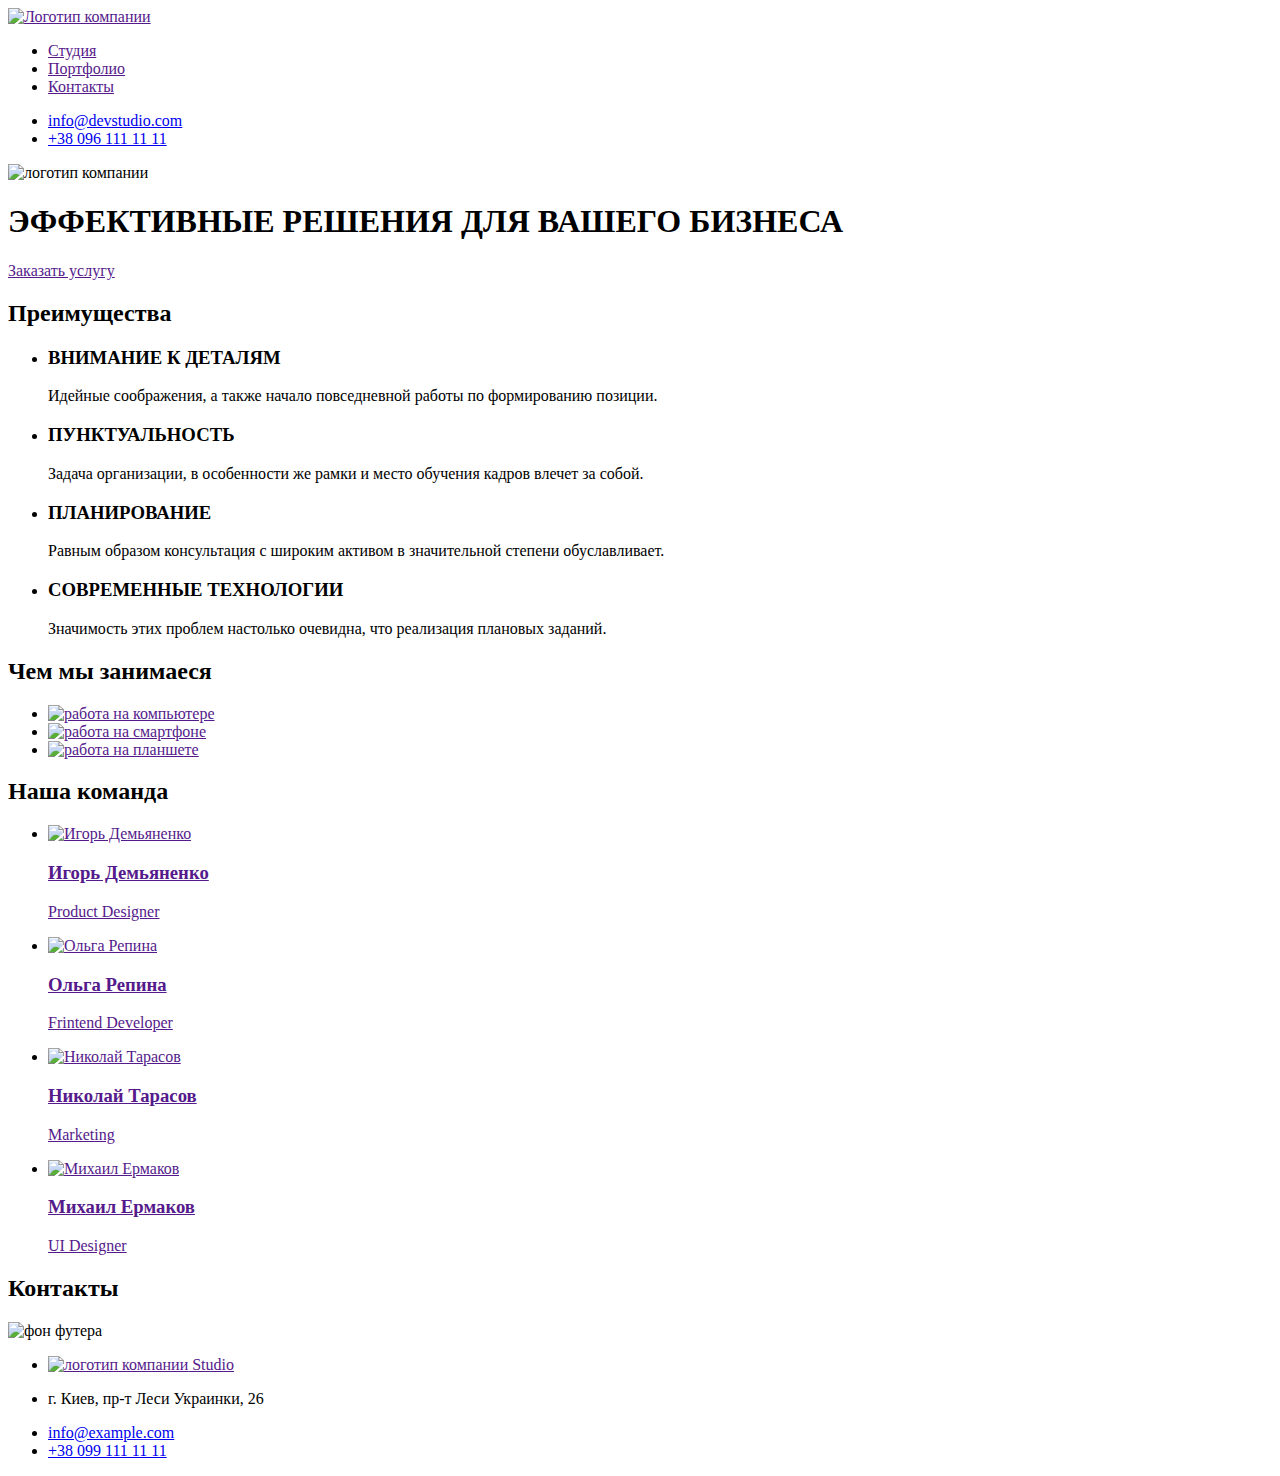
==== index.html @ 60e34b5e "Добавляет разметку макета" ====
<!DOCTYPE html>
<html lang="ru">
<head>
    <meta charset="UTF-8">
    <meta name="viewport" content="width=device-width, initial-scale=1.0">
    <title>Document</title>
</head>
<body>
    <!--Шапка сайта-->
    <header>
        <nav>
            <a href="">
            <img src="./images/logo.png" alt="Логотип компании">
            </a>
            <ul>
                <li><a href="">Студия</a></li>
                <li><a href="">Портфолио</a></li>
                <li><a href="">Контакты</a></li>
            </ul>

            <ul>
                <li>
                    <a href="mailto:info@devstudio.com">info@devstudio.com</a>
                </li>
                <li>
                    <a href="tel:+380961111111">+38 096 111 11 11</a>
                </li>
            </ul>
        </nav>
    </header>

    <main>
<!--Герой-->
        <section>
            <img src="./images/Bg.png" alt="логотип компании" width="1600">
            <h1>ЭФФЕКТИВНЫЕ РЕШЕНИЯ ДЛЯ ВАШЕГО БИЗНЕСА</h1>
            <a href="">Заказать услугу</a>    
        </section>

        <!--Преимущества-->
        <section>
            <h2>Преимущества</h2> <!--этот загаловок будет скрыть в css-->
            <ul>
                <li>
                    <h3>ВНИМАНИЕ К ДЕТАЛЯМ</h3>
                        <p>Идейные соображения, а также начало повседневной работы по формированию позиции.</p>
                </li>
                <li>
                    <h3>ПУНКТУАЛЬНОСТЬ</h3>
                        <p>Задача организации, в особенности же рамки и место обучения кадров влечет за собой.</p>
                </li>
                <li>
                    <h3>ПЛАНИРОВАНИЕ</h3>
                    <p>Равным образом консультация с широким активом в значительной степени обуславливает.</p>
                </li>
                <li>
                    <h3>СОВРЕМЕННЫЕ ТЕХНОЛОГИИ</h3>
                    <p>Значимость этих проблем настолько очевидна, что реализация плановых заданий.</p>
                </li>
            </ul>
        </section>
        
        <!--примеры работ (добавить изображения!!!)-->
        <section>
            <h2>Чем мы занимаеся</h2>
                <ul>
                    <li>
                        <a href="">
                        <img src="./images/comp.png" alt="работа на компьютере">
                        </a>
                    </li>
                    <li>
                        <a href="">
                        <img src="./images/smart.png" alt="работа на смартфоне">
                        </a>
                    </li>
                    <li>
                        <a href="">
                        <img src="./images/tablet.png" alt="работа на планшете">
                        </a>
                    </li>
                </ul>
        </section>
<!--Состав команды-->
        <section>
            <h2>Наша команда</h2>
            <ul>
                <li>
                    <a href="">
                        <img src="./images/Igor.jpg" alt="Игорь Демьяненко" width="270" height="260">
                        <h3>Игорь Демьяненко</h3>
                        <p>Product Designer</p>
                    </a>
                </li>
                <li>
                    <a href="">
                        <img src="./images/Olga.jpg" alt="Ольга Репина" width="270" height="260">
                        <h3>Ольга Репина</h3>
                        <p>Frintend Developer</p>
                    </a>
                </li>
                <li>
                    <a href="">
                        <img src="./images/Nikolay.jpg" alt="Николай Тарасов" width="270" height="260">
                        <h3>Николай Тарасов</h3>
                        <p>Marketing</p>
                    </a>
                </li>
                <li>
                    <a href="">
                        <img src="./images/Mihail.jpg" alt="Михаил Ермаков" width="270" height="260">
                        <h3>Михаил Ермаков</h3>
                        <p>UI Designer</p>
                    </a>
                </li>




            </ul>


        </section>
    </main>
<!--футер-->
<footer>
    <section>
        <h2>Контакты</h2> <!--этот загалов вскрою в css-->
        <img src="./images/Footerbg.png" alt="фон футера" width="1600">
    <ul>
        <li>
            <a href=""> <!--является логотип ссылкой на главную страницу и этот логотип не такой же как в шапке? Если ставлю в значении
        href="/", то при клике на логотип переходит на диск С моего компа. Почему?-->
             <img src="./images/logo1.png" alt="логотип компании">
             Studio 
             </a>
        </li>
        <li>
         <p>г. Киев, пр-т Леси Украинки, 26</p>
        </li>
        <li>
         <a href="mailto:info@example.com">info@example.com</a>
         </li>
         <li>
         <a href="tel:+380991111111">+38 099 111 11 11</a>
        </li>
    </ul>
</section>

    
</footer>
    
</body>
</html>
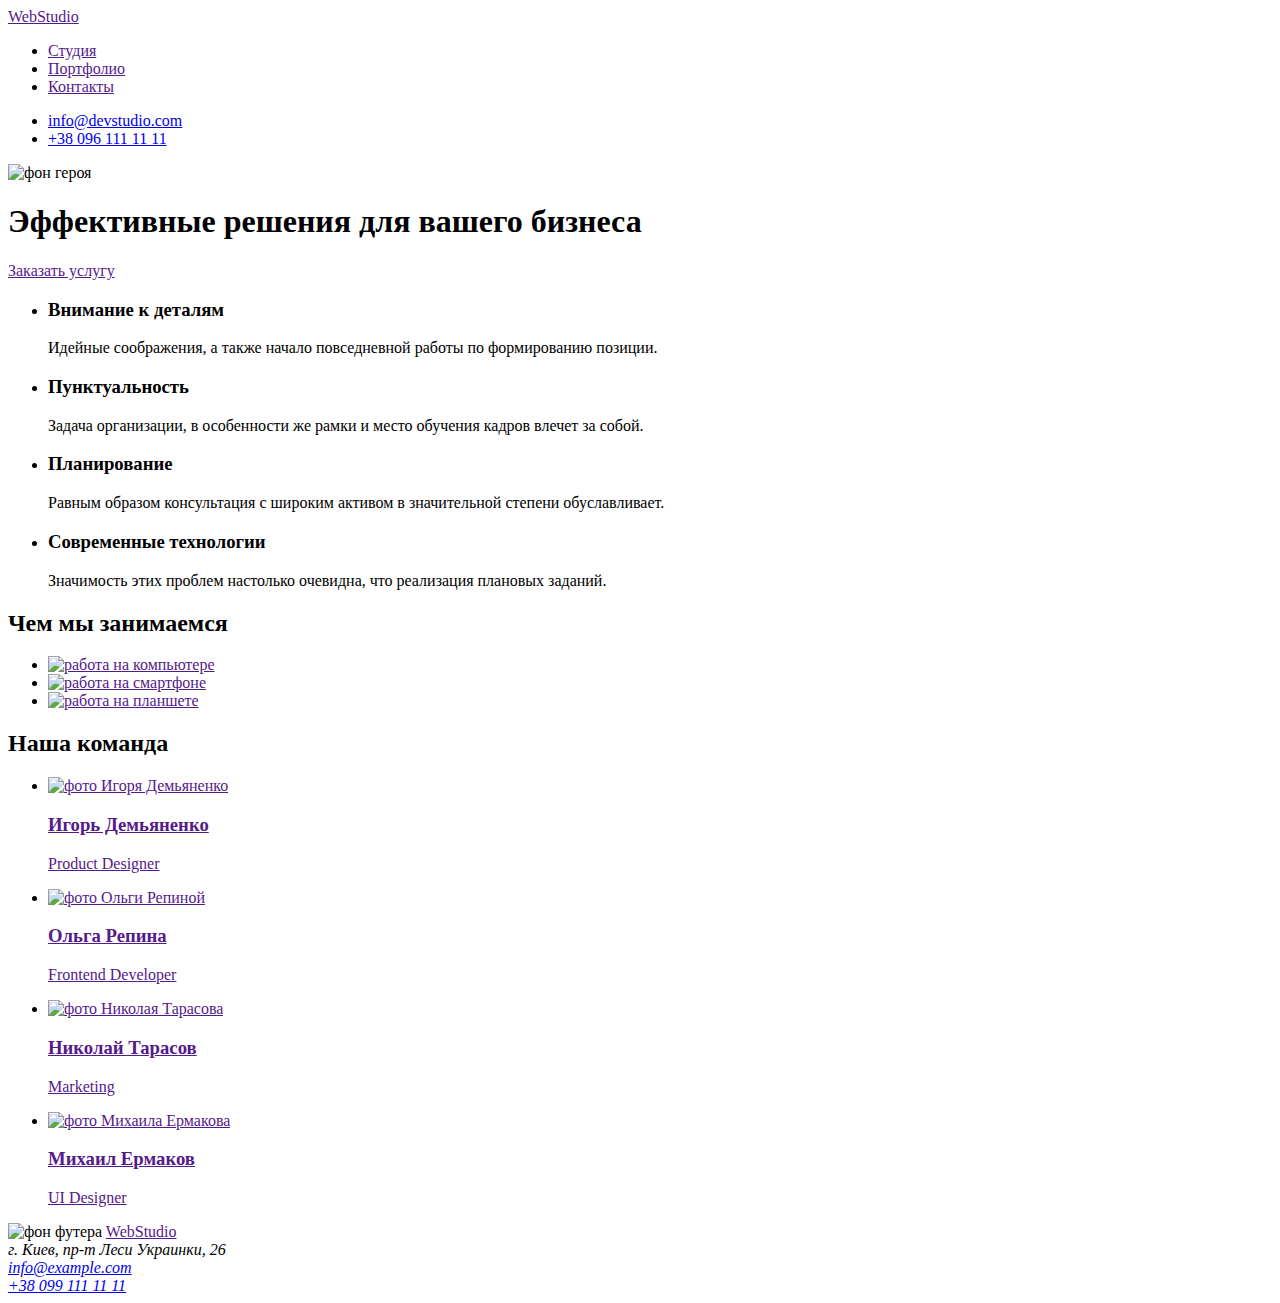
==== commit 0d3dcdd7: "Изменил логотип компании на текс. Добавляет адрес, скрывает заголовки" ====
--- a/index.html
+++ b/index.html
@@ -10,7 +10,7 @@
     <header>
         <nav>
             <a href="">
-            <img src="./images/logo.png" alt="Логотип компании">
+            <span>WebStudio</span> <!--обвернул в спан для дальнейшей стилизации в css-->
             </a>
             <ul>
                 <li><a href="">Студия</a></li>
@@ -32,51 +32,51 @@
     <main>
 <!--Герой-->
         <section>
-            <img src="./images/Bg.png" alt="логотип компании" width="1600">
-            <h1>ЭФФЕКТИВНЫЕ РЕШЕНИЯ ДЛЯ ВАШЕГО БИЗНЕСА</h1>
+            <img src="./images/Bg.png" alt="фон героя" width="1600" height="600">
+            <h1>Эффективные решения для вашего бизнеса</h1>
             <a href="">Заказать услугу</a>    
         </section>
 
-        <!--Преимущества-->
+        <!--Особенности-->
         <section>
-            <h2>Преимущества</h2> <!--этот загаловок будет скрыть в css-->
+            <h2 hidden>Особенности компании</h2>
             <ul>
                 <li>
-                    <h3>ВНИМАНИЕ К ДЕТАЛЯМ</h3>
+                    <h3>Внимание к деталям</h3>
                         <p>Идейные соображения, а также начало повседневной работы по формированию позиции.</p>
                 </li>
                 <li>
-                    <h3>ПУНКТУАЛЬНОСТЬ</h3>
+                    <h3>Пунктуальность</h3>
                         <p>Задача организации, в особенности же рамки и место обучения кадров влечет за собой.</p>
                 </li>
                 <li>
-                    <h3>ПЛАНИРОВАНИЕ</h3>
+                    <h3>Планирование</h3>
                     <p>Равным образом консультация с широким активом в значительной степени обуславливает.</p>
                 </li>
                 <li>
-                    <h3>СОВРЕМЕННЫЕ ТЕХНОЛОГИИ</h3>
+                    <h3>Современные технологии</h3>
                     <p>Значимость этих проблем настолько очевидна, что реализация плановых заданий.</p>
                 </li>
             </ul>
         </section>
         
-        <!--примеры работ (добавить изображения!!!)-->
+        <!--примеры работ-->
         <section>
-            <h2>Чем мы занимаеся</h2>
+            <h2>Чем мы занимаемся</h2>
                 <ul>
                     <li>
                         <a href="">
-                        <img src="./images/comp.png" alt="работа на компьютере">
+                        <img src="./images/comp.png" alt="работа на компьютере" width="370" height="294">
                         </a>
                     </li>
                     <li>
                         <a href="">
-                        <img src="./images/smart.png" alt="работа на смартфоне">
+                        <img src="./images/smart.png" alt="работа на смартфоне" width="370" height="294">
                         </a>
                     </li>
                     <li>
                         <a href="">
-                        <img src="./images/tablet.png" alt="работа на планшете">
+                        <img src="./images/tablet.png" alt="работа на планшете" width="370" height="294">
                         </a>
                     </li>
                 </ul>
@@ -87,68 +87,49 @@
             <ul>
                 <li>
                     <a href="">
-                        <img src="./images/Igor.jpg" alt="Игорь Демьяненко" width="270" height="260">
+                        <img src="./images/Igor.jpg" alt="фото Игоря Демьяненко" width="270" height="260">
                         <h3>Игорь Демьяненко</h3>
                         <p>Product Designer</p>
                     </a>
                 </li>
                 <li>
                     <a href="">
-                        <img src="./images/Olga.jpg" alt="Ольга Репина" width="270" height="260">
+                        <img src="./images/Olga.jpg" alt="фото Ольги Репиной" width="270" height="260">
                         <h3>Ольга Репина</h3>
-                        <p>Frintend Developer</p>
+                        <p>Frontend Developer</p>
                     </a>
                 </li>
                 <li>
                     <a href="">
-                        <img src="./images/Nikolay.jpg" alt="Николай Тарасов" width="270" height="260">
+                        <img src="./images/Nikolay.jpg" alt="фото Николая Тарасова" width="270" height="260">
                         <h3>Николай Тарасов</h3>
                         <p>Marketing</p>
                     </a>
                 </li>
                 <li>
                     <a href="">
-                        <img src="./images/Mihail.jpg" alt="Михаил Ермаков" width="270" height="260">
+                        <img src="./images/Mihail.jpg" alt="фото Михаила Ермакова" width="270" height="260">
                         <h3>Михаил Ермаков</h3>
                         <p>UI Designer</p>
                     </a>
                 </li>
-
-
-
-
             </ul>
-
-
         </section>
     </main>
 <!--футер-->
-<footer>
-    <section>
-        <h2>Контакты</h2> <!--этот загалов вскрою в css-->
-        <img src="./images/Footerbg.png" alt="фон футера" width="1600">
-    <ul>
-        <li>
-            <a href=""> <!--является логотип ссылкой на главную страницу и этот логотип не такой же как в шапке? Если ставлю в значении
-        href="/", то при клике на логотип переходит на диск С моего компа. Почему?-->
-             <img src="./images/logo1.png" alt="логотип компании">
-             Studio 
+    <footer>
+     <section>
+         <img src="./images/Footerbg.png" alt="фон футера" width="1600" height="252">
+        <h2 hidden>Контакты</h2>
+            <a href=""> <!-- Если ставлю в значении href="/", то при клике на логотип переходит на диск С моего компа. Почему?-->
+            <span>WebStudio</span> <!--обвернул в спан для дальнейшей стилизации в css-->
              </a>
-        </li>
-        <li>
-         <p>г. Киев, пр-т Леси Украинки, 26</p>
-        </li>
-        <li>
-         <a href="mailto:info@example.com">info@example.com</a>
-         </li>
-         <li>
+       <address>
+        г. Киев, пр-т Леси Украинки, 26 <br>
+         <a href="mailto:info@example.com">info@example.com</a> <br>
          <a href="tel:+380991111111">+38 099 111 11 11</a>
-        </li>
-    </ul>
-</section>
-
-    
-</footer>
-    
+        </address>
+     </section>
+    </footer>
 </body>
 </html>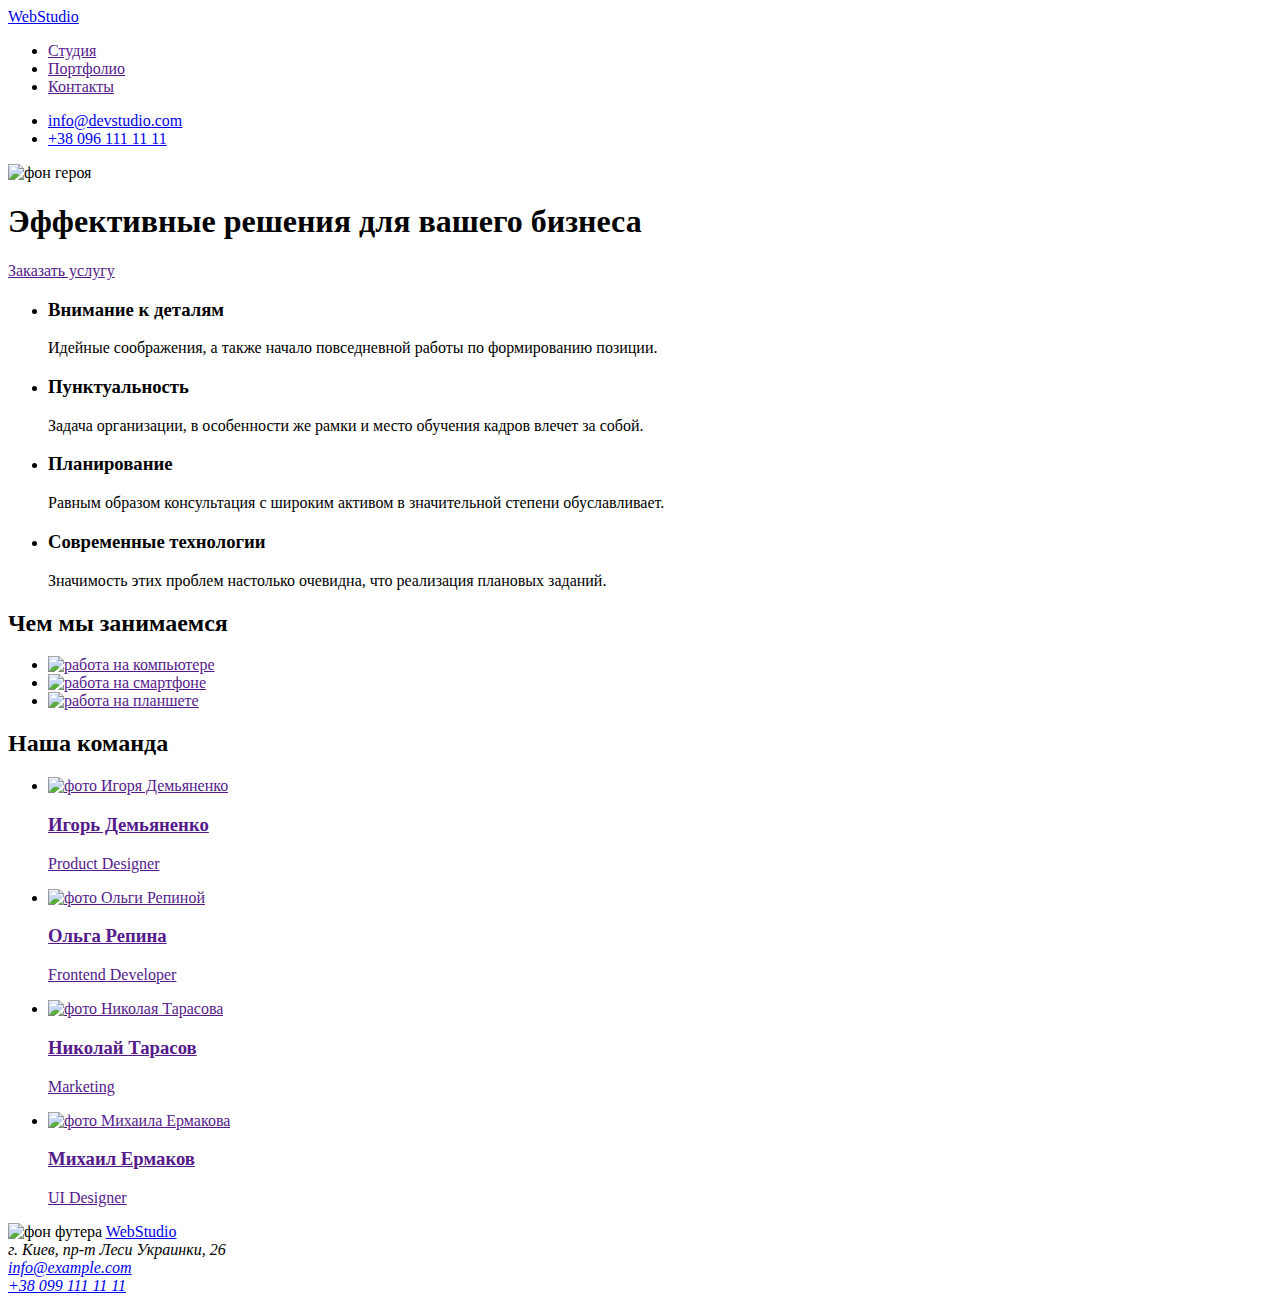
==== commit ee2da7ab: "Добавляет логотипу компании ссылку на главную страницу" ====
--- a/index.html
+++ b/index.html
@@ -9,8 +9,8 @@
     <!--Шапка сайта-->
     <header>
         <nav>
-            <a href="">
-            <span>WebStudio</span> <!--обвернул в спан для дальнейшей стилизации в css-->
+            <a href="./index.html">
+            <span>Web</span>Studio <!--обвернул в спан для дальнейшей стилизации в css-->
             </a>
             <ul>
                 <li><a href="">Студия</a></li>
@@ -121,11 +121,13 @@
      <section>
          <img src="./images/Footerbg.png" alt="фон футера" width="1600" height="252">
         <h2 hidden>Контакты</h2>
-            <a href=""> <!-- Если ставлю в значении href="/", то при клике на логотип переходит на диск С моего компа. Почему?-->
-            <span>WebStudio</span> <!--обвернул в спан для дальнейшей стилизации в css-->
+            <a href="./index.html">
+            <span></span>Web</span>Studio <!--обвернул в спан для дальнейшей стилизации в css-->
              </a>
        <address>
-        г. Киев, пр-т Леси Украинки, 26 <br>
+        г. Киев, пр-т Леси Украинки, 26
+        </address>
+        <address>
          <a href="mailto:info@example.com">info@example.com</a> <br>
          <a href="tel:+380991111111">+38 099 111 11 11</a>
         </address>
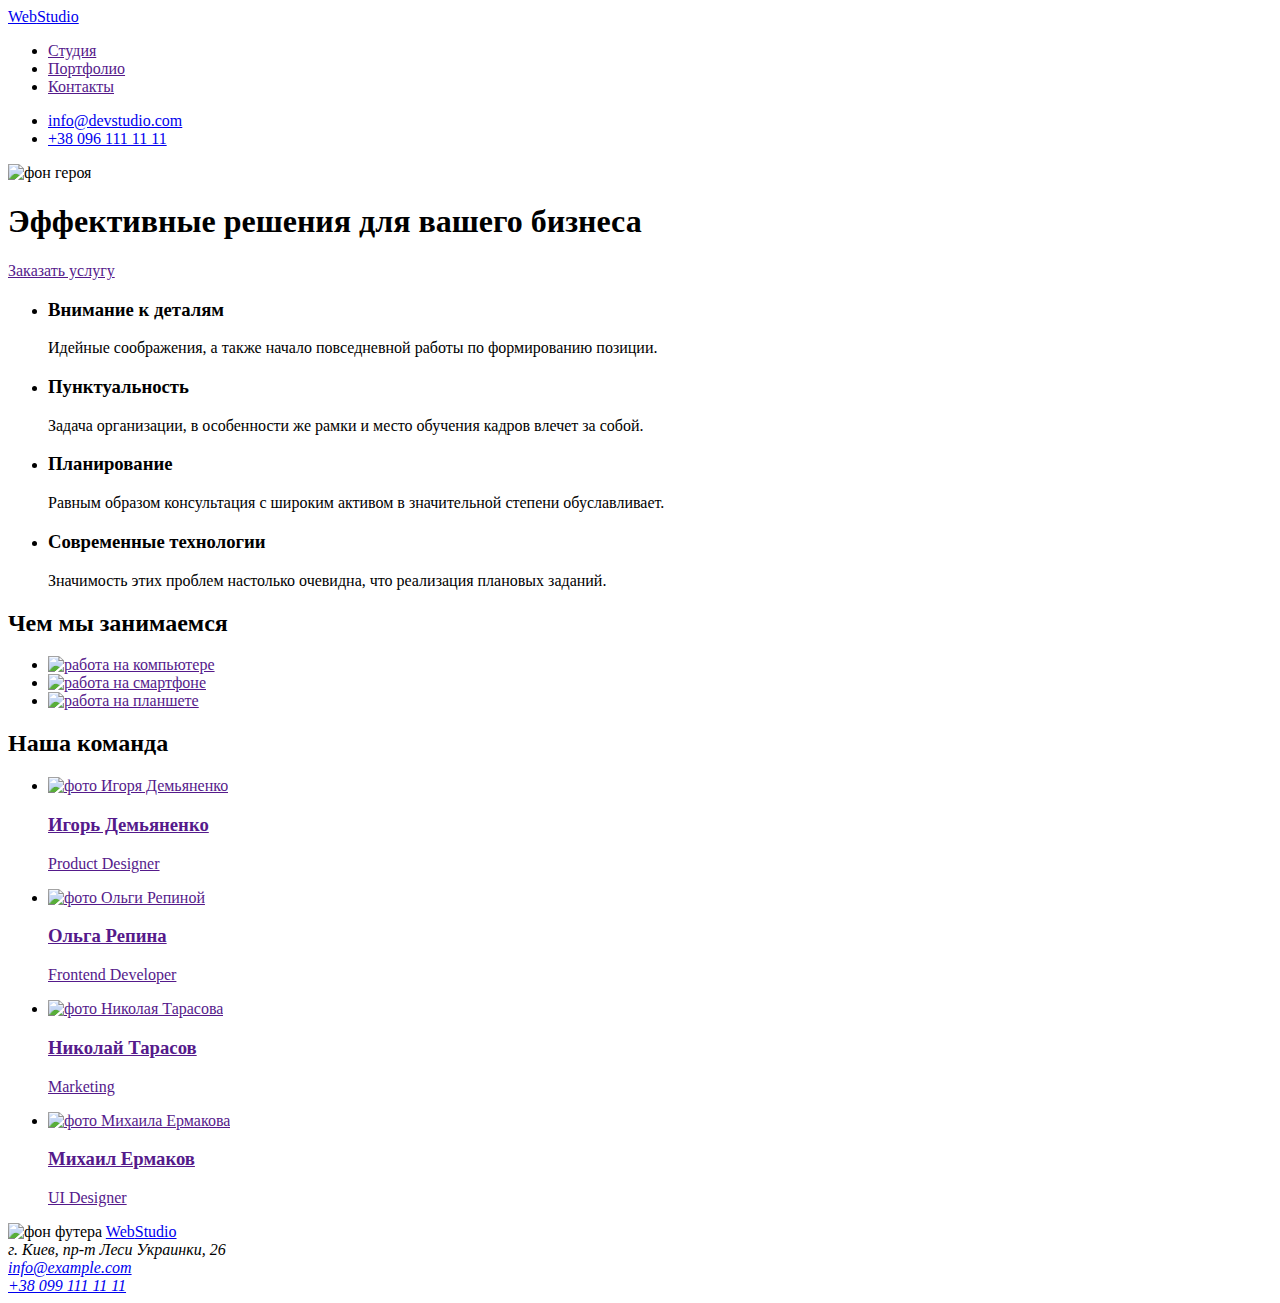
==== commit 3605286b: "Исправляет ошибки валидности" ====
--- a/index.html
+++ b/index.html
@@ -122,7 +122,7 @@
          <img src="./images/Footerbg.png" alt="фон футера" width="1600" height="252">
         <h2 hidden>Контакты</h2>
             <a href="./index.html">
-            <span></span>Web</span>Studio <!--обвернул в спан для дальнейшей стилизации в css-->
+            <span>Web</span>Studio <!--обвернул в спан для дальнейшей стилизации в css-->
              </a>
        <address>
         г. Киев, пр-т Леси Украинки, 26
